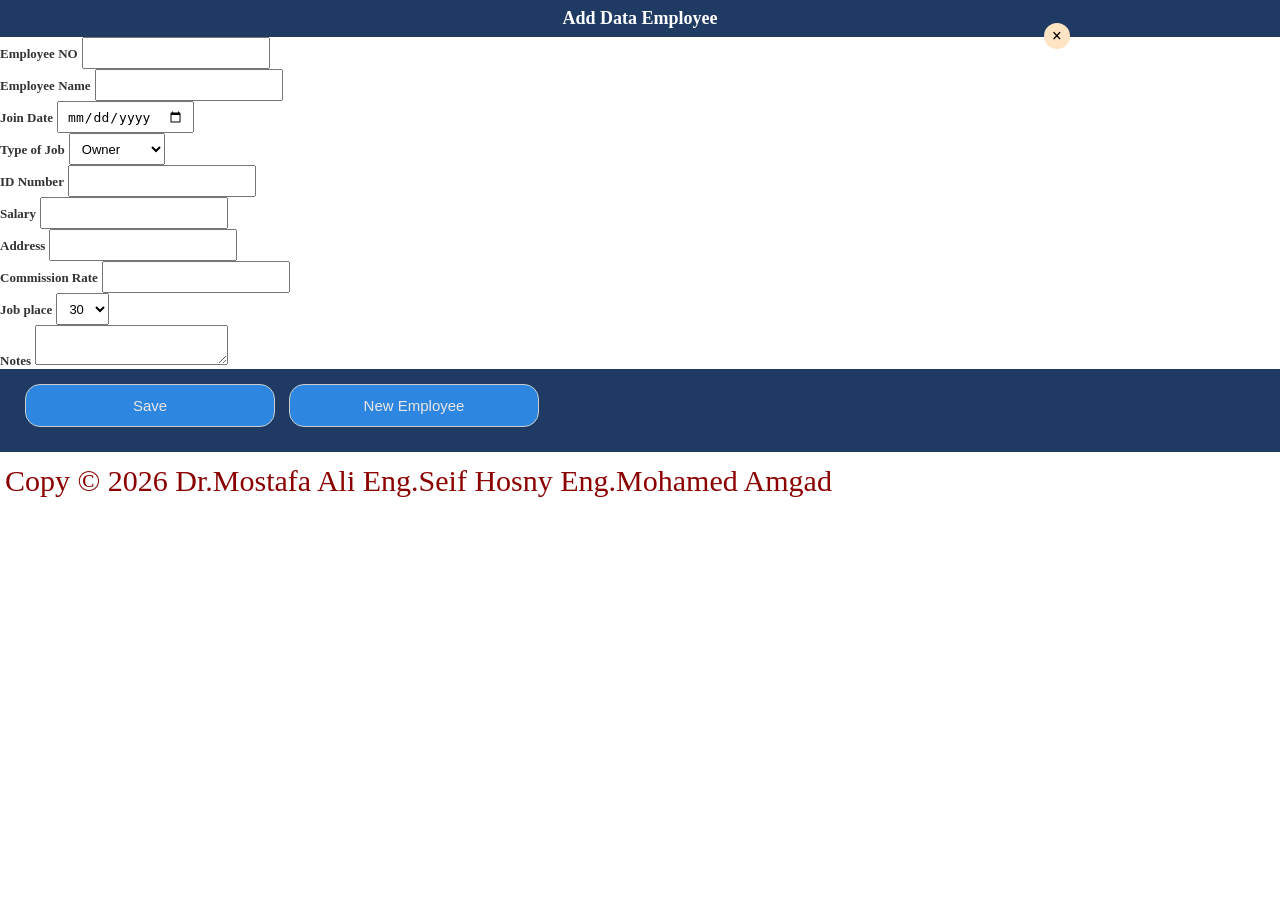
==== html/Add-employee.html @ cdba238f "Add files via upload" ====
<!DOCTYPE html>
<html lang="en">
  <head>
    <meta charset="UTF-8" />
    <title>Add Data Employee</title>
    <link rel="stylesheet" href="../bootstrap-5.0.2-dist/bootstrap-5.0.2-dist/css/bootstrap.css" />
    <link rel="stylesheet" href="../css/employee.css" />
    <link rel="stylesheet" href="../css/iframe.css" />
    <link rel="stylesheet" href="../css/site.css" />
  </head>
  <body class="bg-light">
    <div class="container-fluid w-75">
      <div class="header-bar">Add Data Employee</div>
      <!-- <span class="close">&times;</span> -->
      <span class="close" onclick="this.closest('.container-fluid').style.display='none';">&times;</span>

      <div class="row">
        <div class="col-lg-9">
          <div class="row lg-1">
            <div class="col-md-6">
              <label class="form-label">Employee NO</label>
              <input type="text" class="form-control" />
            </div>

            <div class="col-md-6">
              <label class="form-label">Employee Name</label>
              <input type="text" class="form-control" />
            </div>

            <div class="col-md-6">
              <label class="form-label">Join Date</label>
              <input type="date" class="form-control" />
            </div>

            <div class="col-md-6">
              <label class="form-label">Type of Job</label>
              <select class="form-select">
                <option>Owner</option>
                <option>Employee</option>
              </select>
            </div>

            <div class="col-md-6">
              <label class="form-label">ID Number</label>
              <input type="text" class="form-control" />
            </div>

            <div class="col-md-6">
              <label class="form-label">Salary</label>
              <input type="number" class="form-control" />
            </div>

            <div class="col-12">
              <label class="form-label">Address</label>
              <input type="text" class="form-control" />
            </div>

            <div class="col-md-6">
              <label class="form-label">Commission Rate</label>
              <input type="text" class="form-control" />
            </div>

            <div class="col-md-6">
              <label class="form-label">Job place</label>
              <select class="form-select">
                <option>30</option>
                <option>20</option>
              </select>
            </div>

            <div class="col-12">
              <label class="form-label">Notes</label>
              <textarea class="form-control" rows="2"></textarea>
            </div>
          </div>
        </div>
      </div>
      <div class="bottom-bar mt-2 d-flex justify-content-between align-items-center">
        <button class="btn btn-light fw-bold">Save</button>
        <button class="btn btn-light fw-bold">New Employee</button>
      </div>
      <div class="container bg-light d-flex align-items-center justify-content-center pt-4">
        <div><p>Copy © 2026 Dr.Mostafa Ali Eng.Seif Hosny Eng.Mohamed Amgad</p></div>
      </div>
    </div>

    <script src="../bootstrap-5.0.2-dist/bootstrap-5.0.2-dist/js/jquery-3.5.1.min.js"></script>
    <script src="../bootstrap-5.0.2-dist/bootstrap-5.0.2-dist/js/popper.min.js"></script>
    <script src="../bootstrap-5.0.2-dist/bootstrap-5.0.2-dist/js/bootstrap.js"></script>
  </body>
</html>
---- css/employee.css ----
/* body{
    height: 900px;
} */

/* .header-bar {
  background: #1f3b63;
  color: white;
  padding: 5px;
  font-size: 18px;
  text-align: center;
  font-weight: bold;
} */

.header-bar {
  position: relative;
  background: #1f3b63;
  color: white;
  padding: 8px;
  font-size: 18px;
  text-align: center;
  font-weight: bold;
}

.bottom-bar {
  background: #1f3b63;
  padding: 15px;
}
.close {
  position: absolute;
  right: 210px;
  top: 4%;
  transform: translateY(-50%);
  width: 26px;
  height: 26px;
  display: flex;
  align-items: center;
  justify-content: center;
  font-size: 18px;
  font-weight: bold;
  cursor: pointer;
  color: rgb(0, 0, 0);
  background-color: bisque;
  /* border: 2px solid red; */
  border-radius: 50%;
}

.form-control,
.form-select {
  padding: 4px 8px !important;
  font-size: 13px !important;
  height: 32px !important;
}

textarea.form-control {
  height: auto !important;
}

.form-label {
  margin-bottom: 2px !important;
  font-size: 13px !important;
  font-weight: 600;
  color: #333;
}
---- css/iframe.css ----
* {
  padding: 0;
  margin: 0;
  box-sizing: border-box;
}
.logo {
  width: 100%;
  margin: auto;
  align-items: center;
}
.logo h1 {
  width: 50%;
  margin: auto;
  text-align: center;
  box-shadow: 2px 2px 2px 2px rgb(174, 173, 173);
  font-size: 35px;
  color: darkred;
}
.nav {
  display: inline-flex;
}
.nav li {
  display: inline-flex;
  margin: 7px;
  padding: 10px;
}
.nav a {
  text-decoration: none;
  list-style: none;
  font-size: 30px;
  color: black;
  font-style: italic;
}
.nav a:hover {
  color: #090909;
  /* background-color: darkblue; */
  transition: 2s;
  cursor: pointer;
  padding: 5px;
  box-shadow: 3px 3px 3px 3px #000000;
}

#xxx {
  width: 100%;
  height: 600px;
  border: none;
  margin-top: 200px;
  padding-left: 20px;
  overflow: auto; 
  border: none;
}

form {
  border: 1px solid rgb(209, 209, 209);
  box-shadow: 5px 5px rgb(207, 206, 206);
  padding: 10px;
  width: 50%;
  height: 300px;
  margin: auto;
  align-items: center;
}

.inputlabel {
  font-size: 20px;
  font-family: Arial, Helvetica, sans-serif;
  margin: 30px 10px 10px 10px;
}
#user {
  width: 50%;
  padding: 10px;
  border: 1px solid #ccc;
  border-radius: 9px;
  display: block;
  margin-bottom: 10px;
  margin-left: 10px;
}
#pass {
  width: 50%;
  padding: 10px;
  border: 1px solid #ccc;
  border-radius: 9px;
  display: block;
  margin-bottom: 10px;
  margin-left: 10px;
}
button {
  width: 20%;
  padding: 12px;
  font-size: 15px;
  border: 1px solid #ccc;
  border-radius: 15px;
  color: rgb(236, 229, 229);
  background-color: #2d87e0;
  margin-left: 10px;
  margin-bottom: 10px;
}
.checkbox {
  font-size: 20px;
  font-family: Arial, Helvetica, sans-serif;
  margin-top: 10px;
}

p {
  font-size: 30px;
  line-height: 1.6;
  margin: 5px;
  color: darkred;
}
li {
  color: darkblue;
  font-size: 20px;
  margin: 7px 7px 7px 30px;
}
h2 {
  font-size: 30px;
  line-height: 1.6;
  margin: 5px;
  color: darkred;
}
video {
  margin-left: 100px;
}
audio {
  margin-left: 100px;
}
---- css/site.css ----
* {
  padding: 0px;
  margin: 0px;
  box-sizing: border-box;
}

.logo {
  top: 5px;
  justify-content: center;
  position: fixed;
  display: flex;
  width: 100%;
  height: 40px;
  z-index: 999;
  background-color: #ffffff;
  align-items: center;
  border-bottom: 1px solid #e0e0e0;
}

.logo h3 {
  color: #1c1468;
  font-size: 16px;
  font-weight: bold;
}

.navbar {
  padding: 0 10px;
  position: fixed;
  display: flex;
  justify-content: center;
  align-items: center;
  background-color: #1a1a1a;
  top: 45px;
  width: 100%;
  height: 40px;
  color: rgb(246, 246, 247);
  font-size: 11px;
  z-index: 999;
}

.navbar .it1 {
  display: flex;
  flex-wrap: nowrap;
  overflow-x: auto;
  gap: 2px;
}

.navbar .it1 a {
  color: #ecf0f1;
  text-decoration: none;
  padding: 8px 12px;
  border-radius: 4px;
  font-weight: bold;
  white-space: nowrap;
  transition: background 0.3s, color 0.3s;
}

.navbar .it1 a:hover {
  background: #bbebf0;
  color: black;
}

.navbar .it1 a.active-tab {
  background-color: #2980b9 !important;
  color: #ffffff !important;
  font-weight: bold;
}
a.active {
  background: #7daf93;
  color: black;
}


.sub-nav {
  display: none;
  padding: 7px;
  gap: 5px;
  position: fixed;
  top: 91px;
  left: 0;
  width: 95%;
  height: 125px;
  z-index: 999;
}

.sub-nav .group {
  display: flex;
  flex-direction: column;
  align-items: flex-start;
  background: #ffffff;
  border: 1px solid #ced4da;
  border-radius: 5px;
  padding: 6px 8px;
  min-width: 110px;
  height: 98px;
  box-shadow: 0 1px 2px rgba(0, 0, 0, 0.05);
}

.sub-nav .group h4,
.sub-nav .group a {
  text-transform: capitalize;
}

.sub-nav .group h4 {
  margin: 0 0 5px 0;
  font-size: 11px;
  font-weight: bold;
  border-bottom: 1px solid #dee2e6;
  padding-bottom: 3px;
  color: #1c1468;
  text-align: center;
  width: 100%;
  text-transform: capitalize;
}

.sub-nav .group {
  column-count: 3;
  column-gap: 5px;
}


.sub-nav .group .links {
  display: flex;
  flex-direction: column;
  gap: 2px;
  width: 100%;
}

.sub-nav .group .links.two-col {
  display: grid;
  grid-template-columns: 1fr 1fr;
  gap: 2px 6px;
}

.sub-nav .group .links.three-col {
  display: grid;
  grid-template-columns: repeat(3, 1fr);
  gap: 2px 4px;
}

.sub-nav .group .links.four-col {
  display: grid;
  grid-template-columns: repeat(4, 1fr);
  gap: 2px 3px;
}

.sub-nav .group a {
  display: block;
  color: #2980b9;
  text-decoration: none;
  font-size: 10px;
  padding: 2px 4px;
  border-radius: 3px;
  transition: background 0.2s, color 0.2s;
  white-space: nowrap;
  overflow: hidden;
  text-overflow: ellipsis;
}

.sub-nav .group a:hover {
  background-color: #e9ecef;
  color: #c0392b;
  transition: color 0.7s;
}

.sub-nav .group a.active {
  background-color: #003366;
  color: #fff;
  border-radius: 3px;
  transition: 0.5s;
}

#xxx {
  width: 100%;
  height: 750px;
  border: none;
  margin-top: 100px;
}

#Areacontent {
  /* margin-top: 10px; */
  padding: 5px;
  border: 1px solid #ffffff;
  margin-top: 100px;
}
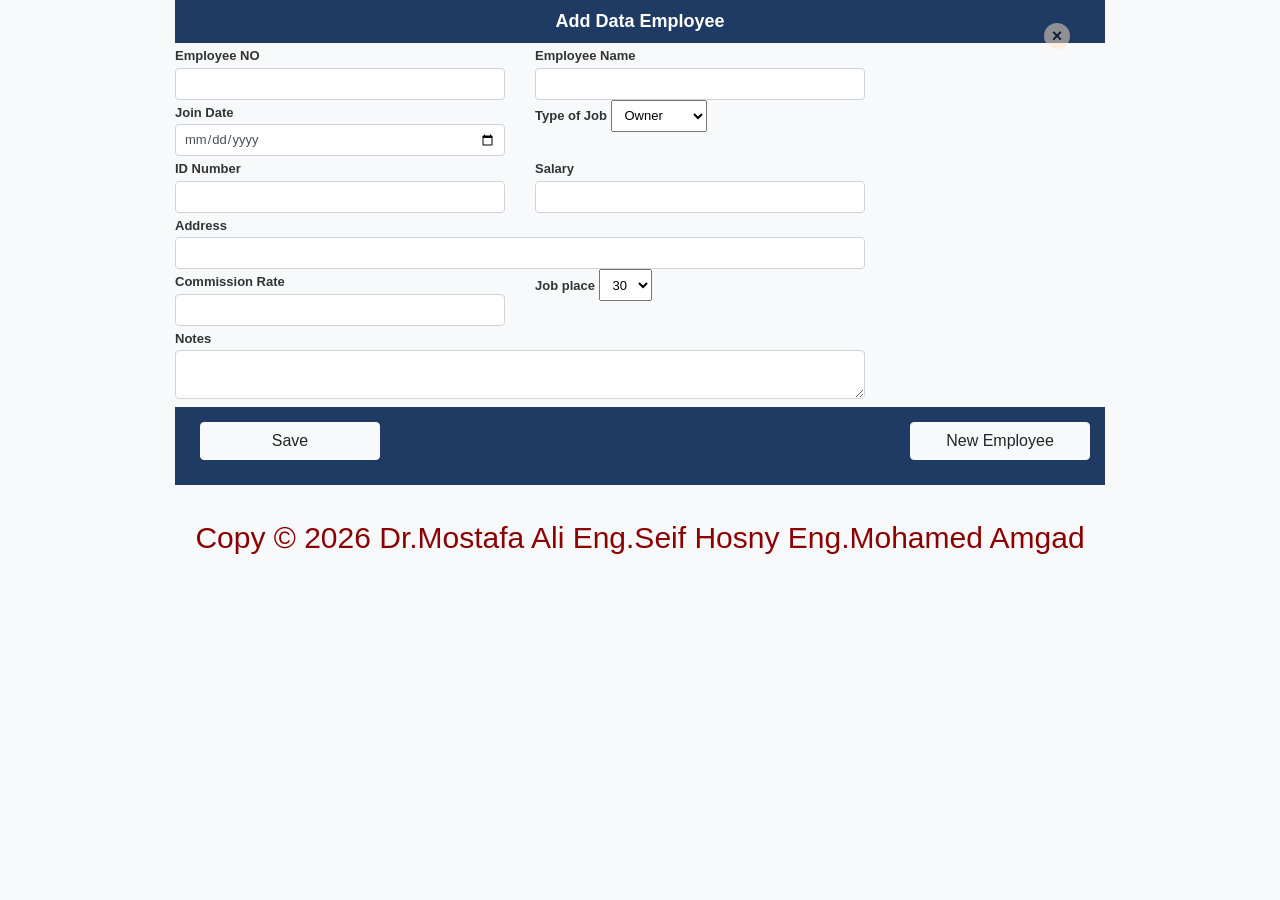
==== commit 94a3e595: "Update Add-employee.html" ====
--- a/html/Add-employee.html
+++ b/html/Add-employee.html
@@ -3,7 +3,7 @@
   <head>
     <meta charset="UTF-8" />
     <title>Add Data Employee</title>
-    <link rel="stylesheet" href="../bootstrap-5.0.2-dist/bootstrap-5.0.2-dist/css/bootstrap.css" />
+       <link rel="stylesheet" href="../bootstrap/css/bootstrap.css" />
     <link rel="stylesheet" href="../css/employee.css" />
     <link rel="stylesheet" href="../css/iframe.css" />
     <link rel="stylesheet" href="../css/site.css" />
@@ -84,8 +84,9 @@
       </div>
     </div>
 
-    <script src="../bootstrap-5.0.2-dist/bootstrap-5.0.2-dist/js/jquery-3.5.1.min.js"></script>
-    <script src="../bootstrap-5.0.2-dist/bootstrap-5.0.2-dist/js/popper.min.js"></script>
-    <script src="../bootstrap-5.0.2-dist/bootstrap-5.0.2-dist/js/bootstrap.js"></script>
+     <script src="../bootstrap/jquery-3.5.1.min.js"></script>
+    <script src="../bootstrap/js/popper.min.js"></script>
+    <script src="../bootstrap/js/bootstrap.js"></script>
+  </body>
   </body>
 </html>
